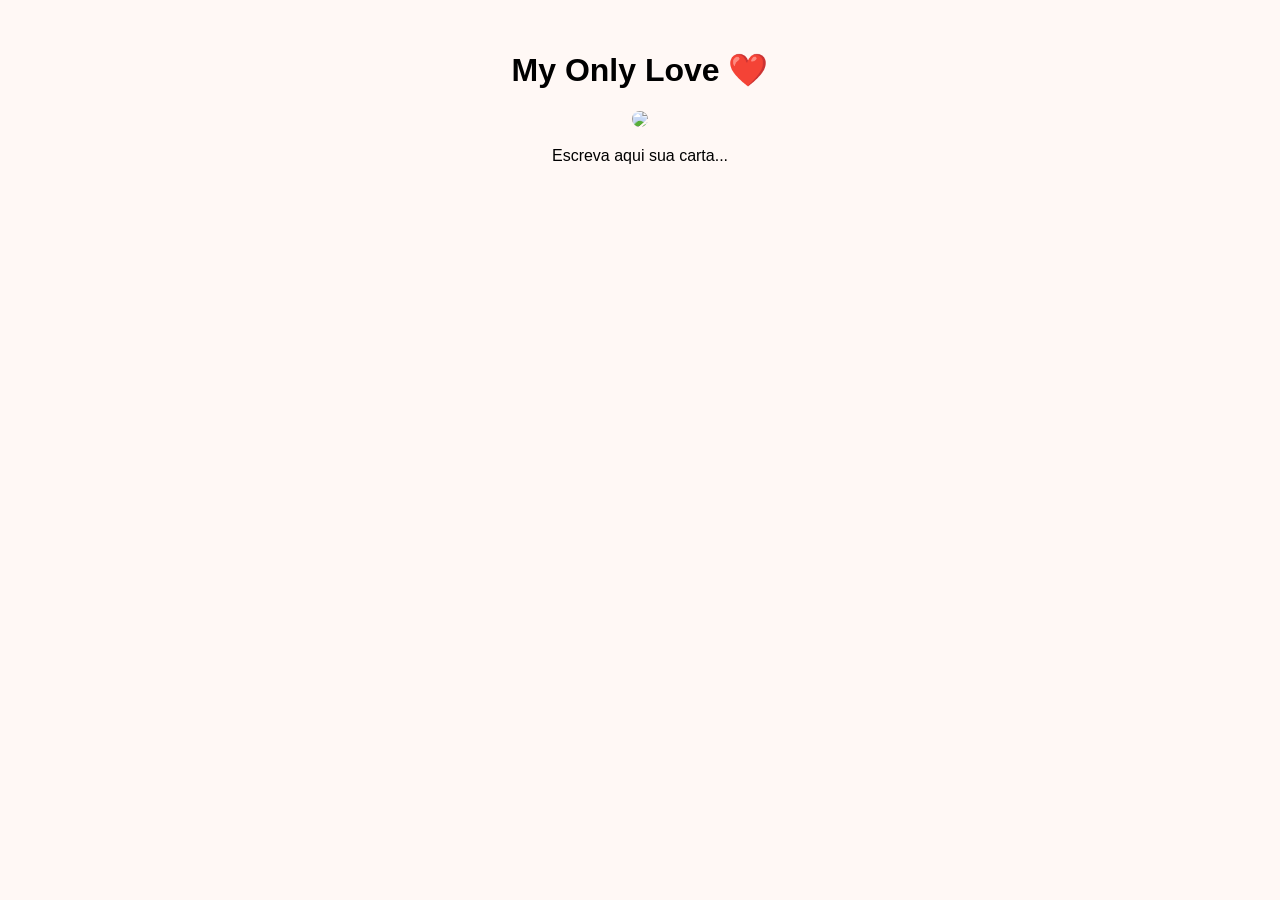
==== carta.html @ 6b62c597 "." ====
<!DOCTYPE html>
<html lang="pt-BR">
<head>
    <meta charset="UTF-8">
    <title>Para você ❤️</title>
    <link rel="stylesheet" href="style.css">
</head>

<body class="carta">

<h1>My Only Love ❤️</h1>

<img src="imagens/foto1.jpg" class="foto">

<p>
Escreva aqui sua carta...
</p>

</body>
</html>
---- style.css ----
body{
    margin:0;
    font-family:Arial, sans-serif;
    text-align:center;
}

#inicio{
    background-image:url("imagens/fundo.jpg");
    background-size:cover;
    background-position:center;
    height:100vh;

    display:flex;
    flex-direction:column;
    justify-content:center;
    align-items:center;
}

.container{
    margin-top:40px;
}

#imagem{
    width:300px;
    margin-bottom:20px;
}

.botoes{
    display:flex;
    justify-content:center;
    gap:20px;
}

button{
    padding:12px 25px;
    font-size:20px;
    cursor:pointer;
    transition:0.3s;
}

.carta{
    background:#fff8f5;
    padding:30px;
}

.foto{
    width:300px;
    border-radius:10px;
}
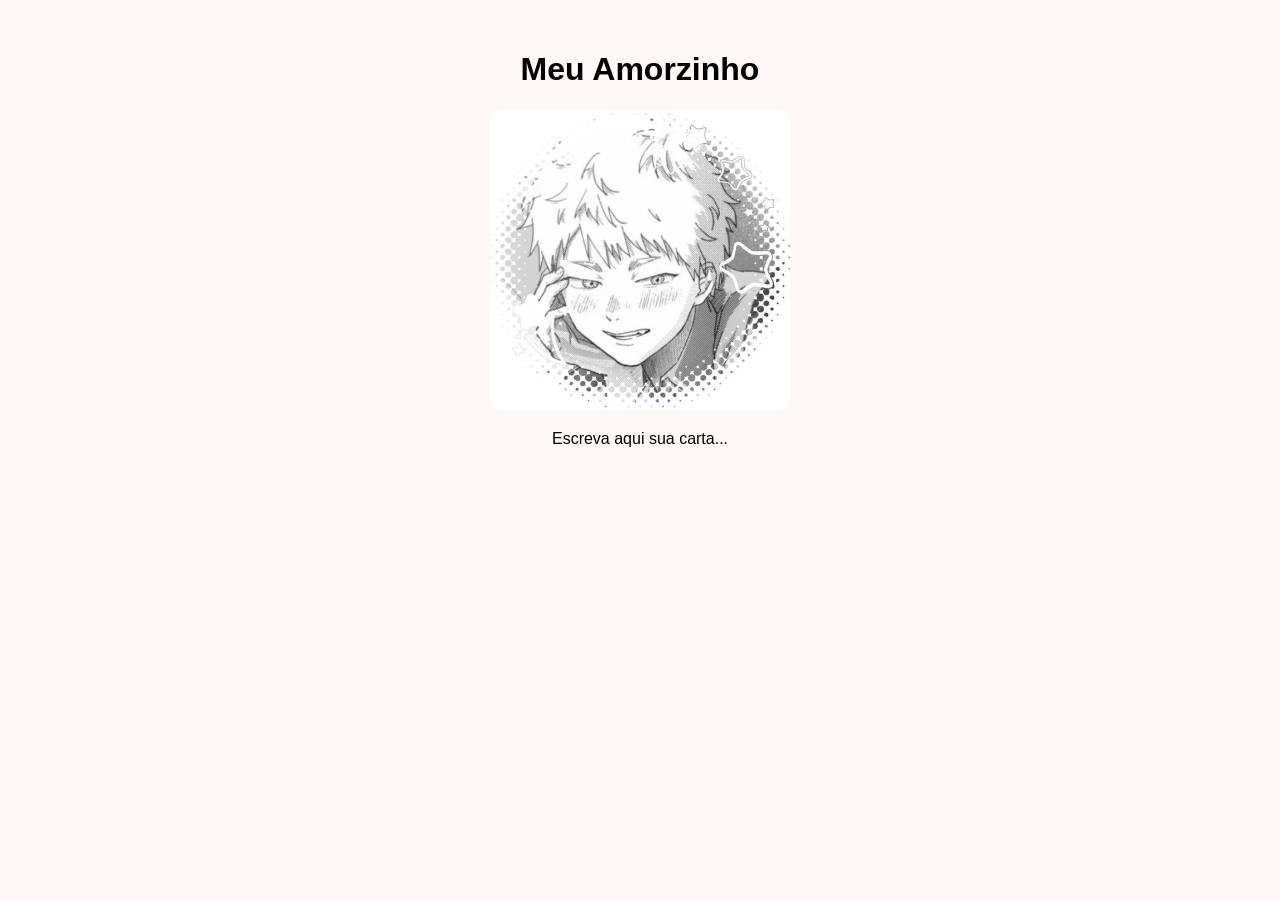
==== commit cb4d6872: "." ====
--- a/carta.html
+++ b/carta.html
@@ -2,15 +2,15 @@
 <html lang="pt-BR">
 <head>
     <meta charset="UTF-8">
-    <title>Para você ❤️</title>
+    <title>Para você </title>
     <link rel="stylesheet" href="style.css">
 </head>
 
 <body class="carta">
 
-<h1>My Only Love ❤️</h1>
+<h1>Meu Amorzinho</h1>
 
-<img src="imagens/foto1.jpg" class="foto">
+<img src="33_Sem_Titulo_20260805163616.png" class="foto">
 
 <p>
 Escreva aqui sua carta...
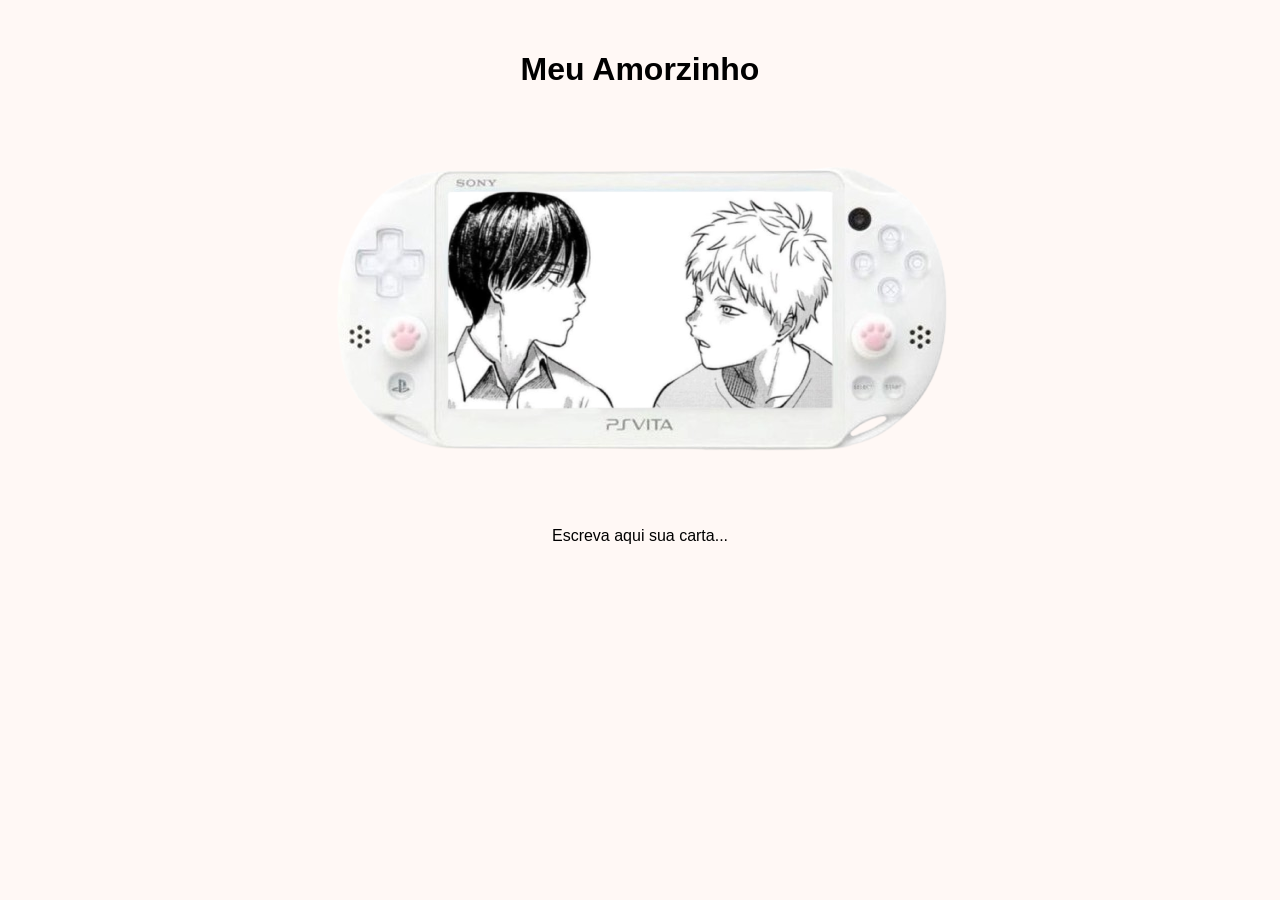
==== commit b6e4a94f: "." ====
--- a/carta.html
+++ b/carta.html
@@ -10,7 +10,7 @@
 
 <h1>Meu Amorzinho</h1>
 
-<img src="33_Sem_Titulo_20260805163616.png" class="foto">
+<img src="35_Sem_Titulo_20260805164910.png" class="yoshikaru">
 
 <p>
 Escreva aqui sua carta...
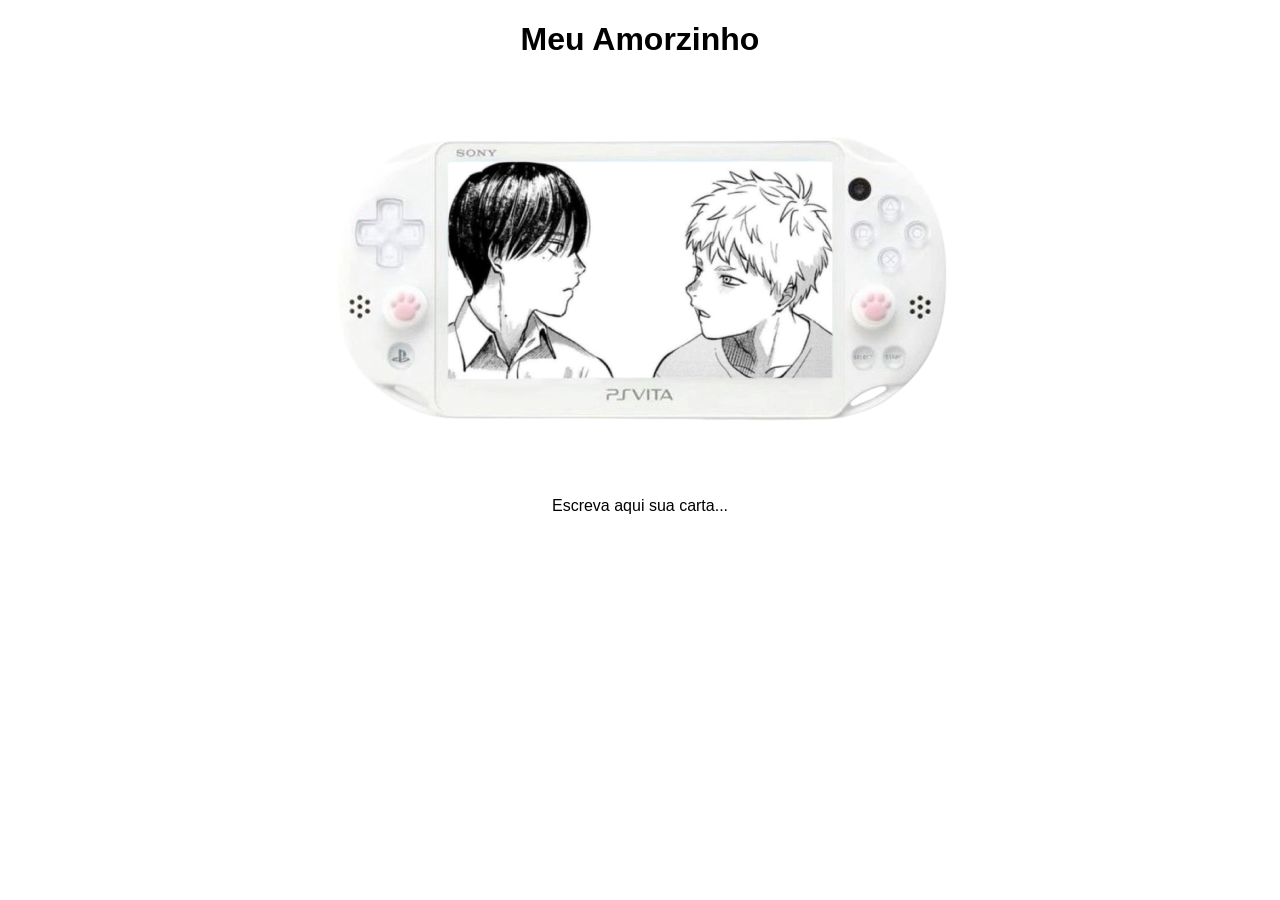
==== commit 1d1df984: "." ====
--- a/carta.html
+++ b/carta.html
@@ -6,7 +6,7 @@
     <link rel="stylesheet" href="style.css">
 </head>
 
-<body class="carta">
+<body id="carta">
 
 <h1>Meu Amorzinho</h1>
 
--- a/style.css
+++ b/style.css
@@ -5,15 +5,16 @@
 }
 
 #inicio{
-    background-image:url("imagens/fundo.jpg");
-    background-size:cover;
-    background-position:center;
-    height:100vh;
+    html, body{
+    margin:0;
+    width:100%;
+    height:100%;
+}
 
-    display:flex;
-    flex-direction:column;
-    justify-content:center;
-    align-items:center;
+body{
+    font-family:Arial, sans-serif;
+    text-align:center;
+}
 }
 
 .container{
@@ -38,6 +39,12 @@
     transition:0.3s;
 }
 
+#pergunta{
+    background: url("imagens/fundo2.jpg") center/cover no-repeat;
+    min-height: 100vh;
+}
+
+
 .carta{
     background:#fff8f5;
     padding:30px;
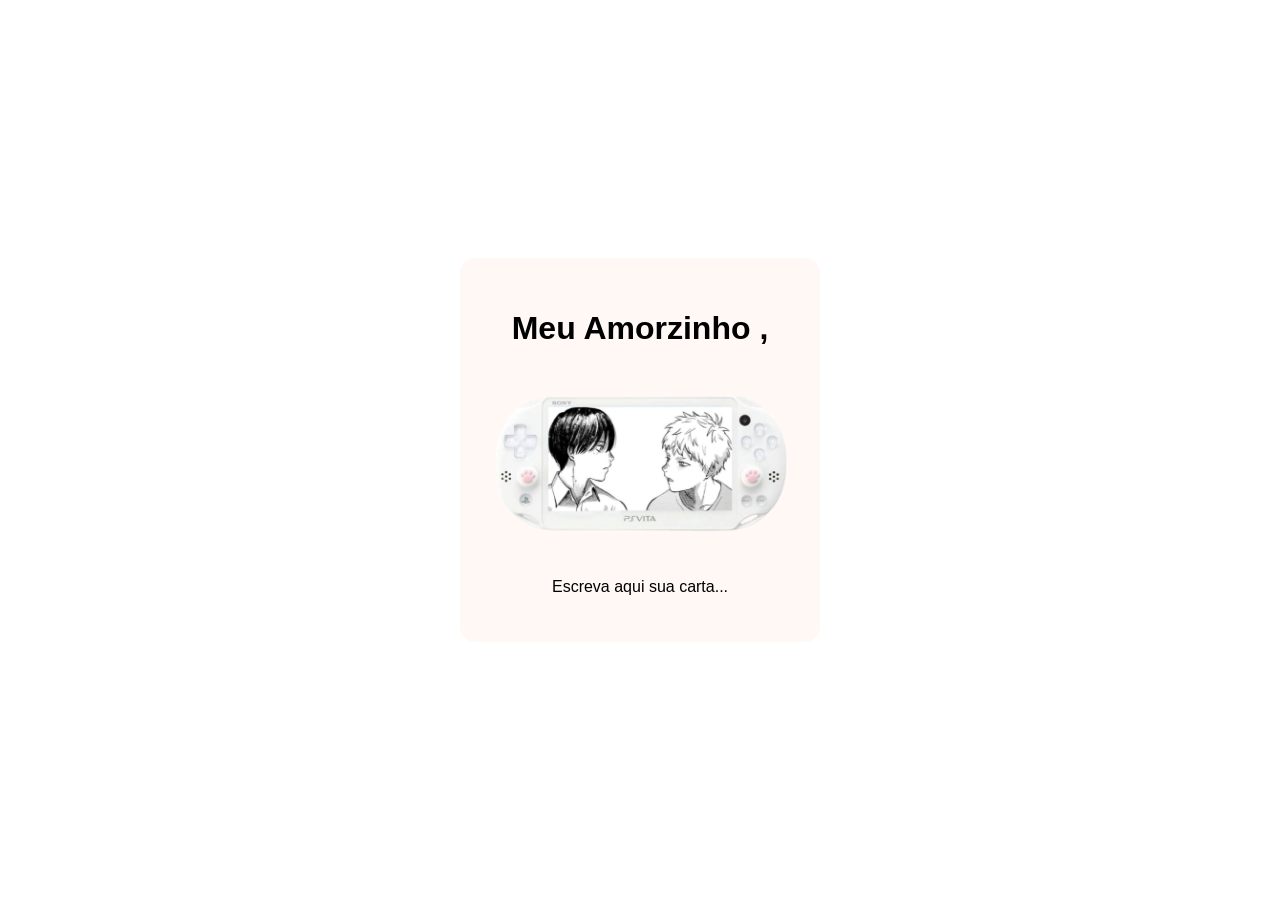
==== commit 97caabe8: "." ====
--- a/carta.html
+++ b/carta.html
@@ -2,19 +2,23 @@
 <html lang="pt-BR">
 <head>
     <meta charset="UTF-8">
-    <title>Para você </title>
+    <title>carta baitolinha</title>
     <link rel="stylesheet" href="style.css">
 </head>
 
 <body id="carta">
 
-<h1>Meu Amorzinho</h1>
+<div class="carta">
 
-<img src="35_Sem_Titulo_20260805164910.png" class="yoshikaru">
+    <h1>Meu Amorzinho ,</h1>
 
-<p>
-Escreva aqui sua carta...
-</p>
+    <img src="35_Sem_Titulo_20260805164910.png" class="foto" alt="Foto">
+
+    <p>
+        Escreva aqui sua carta...
+    </p>
+
+</div>
 
 </body>
 </html>
--- a/style.css
+++ b/style.css
@@ -1,56 +1,117 @@
-body{
-    margin:0;
-    font-family:Arial, sans-serif;
-    text-align:center;
+html, body {
+    margin: 0;
+    width: 100%;
+    height: 100%;
 }
 
-#inicio{
-    html, body{
-    margin:0;
-    width:100%;
-    height:100%;
+body {
+    font-family: Arial, sans-serif;
+    text-align: center;
 }
 
-body{
-    font-family:Arial, sans-serif;
-    text-align:center;
-}
+/* Página inicial */
+#inicio {
+   background: url("imagens/hehehe.jpg") center/cover no-repeat;
+    min-height: 100vh;
+
+    display: flex;
+    flex-direction: column;
+    justify-content: center; /* Centraliza na vertical */
+    align-items: center;     /* Centraliza na horizontal */
+    text-align: center;
 }
 
-.container{
-    margin-top:40px;
+#inicio h1 {
+    color: white;
+    font-size: 45px;
+    margin-bottom: 30px;
+    text-shadow: 2px 2px 10px black;
 }
 
-#imagem{
-    width:300px;
-    margin-bottom:20px;
+#inicio button {
+    padding: 15px 35px;
+    font-size: 22px;
+    border: none;
+    border-radius: 15px;
+    background-color: #ff6fa5;
+    color: white;
+    cursor: pointer;
 }
 
-.botoes{
-    display:flex;
-    justify-content:center;
-    gap:20px;
+#inicio button:hover {
+    background-color: #ff4d8d;
 }
 
-button{
-    padding:12px 25px;
-    font-size:20px;
-    cursor:pointer;
-    transition:0.3s;
+/* Página da pergunta */
+#pergunta {
+    background: url("imagens/hehehe.jpg") center/cover no-repeat;
+    min-height: 100vh;
+
+    display: flex;
+    justify-content: center;
+    align-items: center;
 }
 
-#pergunta{
-    background: url("imagens/fundo2.jpg") center/cover no-repeat;
+/* Página da carta */
+#carta {
+
     min-height: 100vh;
+
+    display: flex;
+    justify-content: center;
+    align-items: center;
 }
 
-
-.carta{
-    background:#fff8f5;
-    padding:30px;
+.container {
+    margin-top: center;
 }
 
-.foto{
-    width:300px;
-    border-radius:10px;
+#imagem {
+    width: 300px;
+    margin-bottom: 20px;
+}
+
+.botoes {
+    display: flex;
+    justify-content: center;
+    gap: 20px;
+}
+
+button {
+    padding: 12px 25px;
+    font-size: 20px;
+    cursor: pointer;
+    transition: 0.3s;
+
+    background-color: #ff6fa5;
+    color: white;
+    border: none;
+    border-radius: 15px;
+}
+
+button:hover {
+    background-color: #ff4d8d;
+}
+    
+
+.carta {
+    background: #fff8f5;
+    padding: 30px;
+    border-radius: 15px;
+}
+
+.foto {
+    width: 300px;
+    border-radius: 10px;
+}
+
+button {
+    background-color: #ff6fa5 !important;
+    color: white !important;
+    border: none !important;
+    border-radius: 15px !important;
+}
+
+button:hover {
+    background-color: #ff4d8d !important;
 }
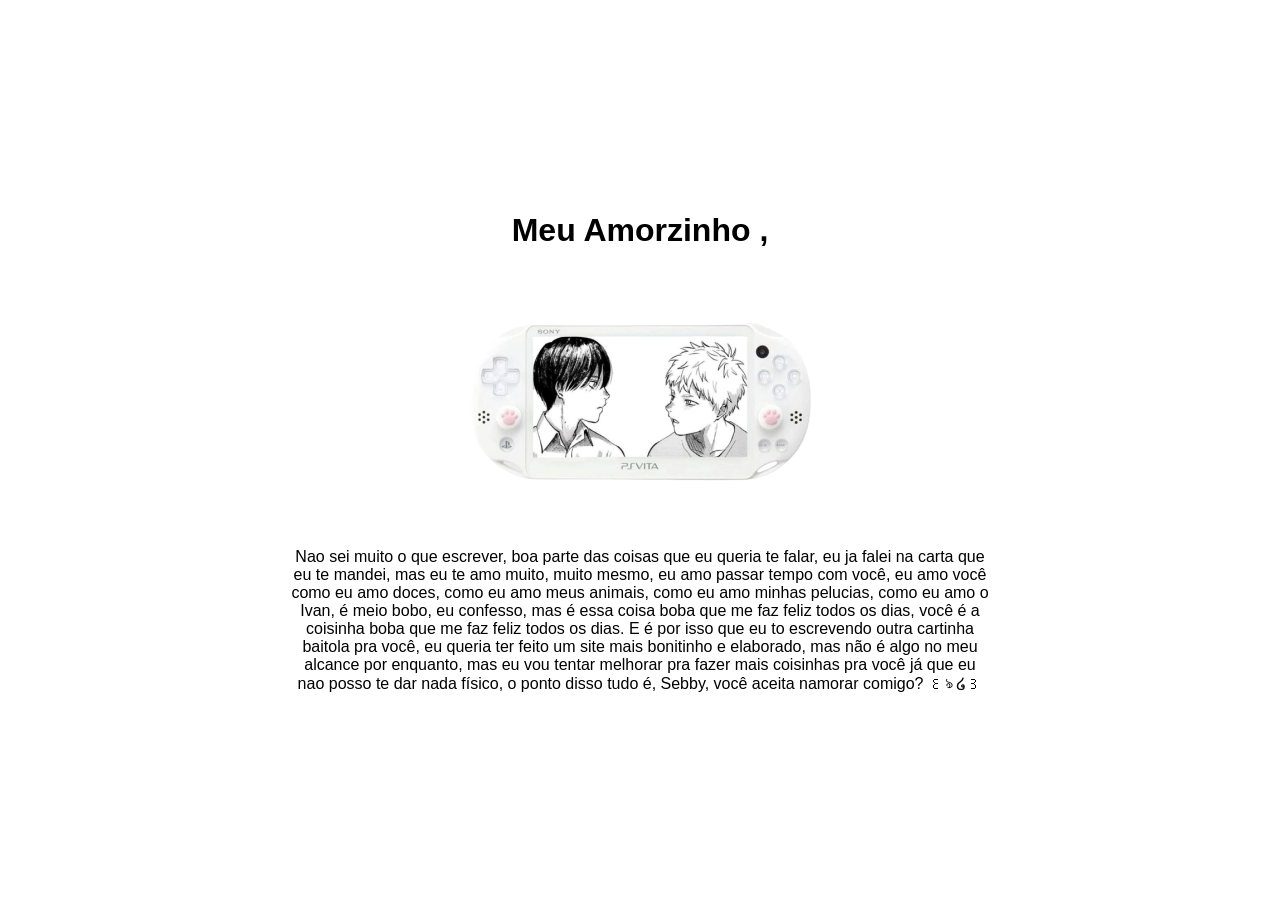
==== commit d7cf27b5: "." ====
--- a/carta.html
+++ b/carta.html
@@ -15,7 +15,11 @@
     <img src="35_Sem_Titulo_20260805164910.png" class="foto" alt="Foto">
 
     <p>
-        Escreva aqui sua carta...
+        Nao sei muito o que escrever, boa parte das coisas que eu queria te falar, eu ja falei na carta que eu te mandei, mas eu te amo muito, muito mesmo, eu amo passar tempo com você, eu amo você como eu amo doces, como eu amo meus animais, como eu amo minhas pelucias, como eu amo o Ivan, é meio bobo, eu confesso, mas é essa coisa boba que me faz feliz todos os dias, você é a coisinha boba que me faz feliz todos os dias.
+
+E é por isso que eu to escrevendo outra cartinha baitola pra você, eu queria ter feito um site mais bonitinho e elaborado, mas não é algo no meu alcance por enquanto, mas eu vou tentar melhorar pra fazer mais coisinhas pra você já que eu nao posso te dar nada físico, o ponto disso tudo é, Sebby, você aceita namorar comigo?
+
+                                ꒰ঌ ໒꒱
     </p>
 
 </div>
--- a/style.css
+++ b/style.css
@@ -114,4 +114,22 @@
 
 button:hover {
     background-color: #ff4d8d !important;
+}
+
+.carta {
+    background: rgba(255,255,255,0.9);
+    padding: 30px;
+    border-radius: 20px;
+    width: 700px;
+    text-align: center;
+
+    display: flex;
+    flex-direction: column;
+    align-items: center;
+}
+
+.foto {
+    width: 350px;
+    border-radius: 10px;
+    margin: 20px 0;
 }
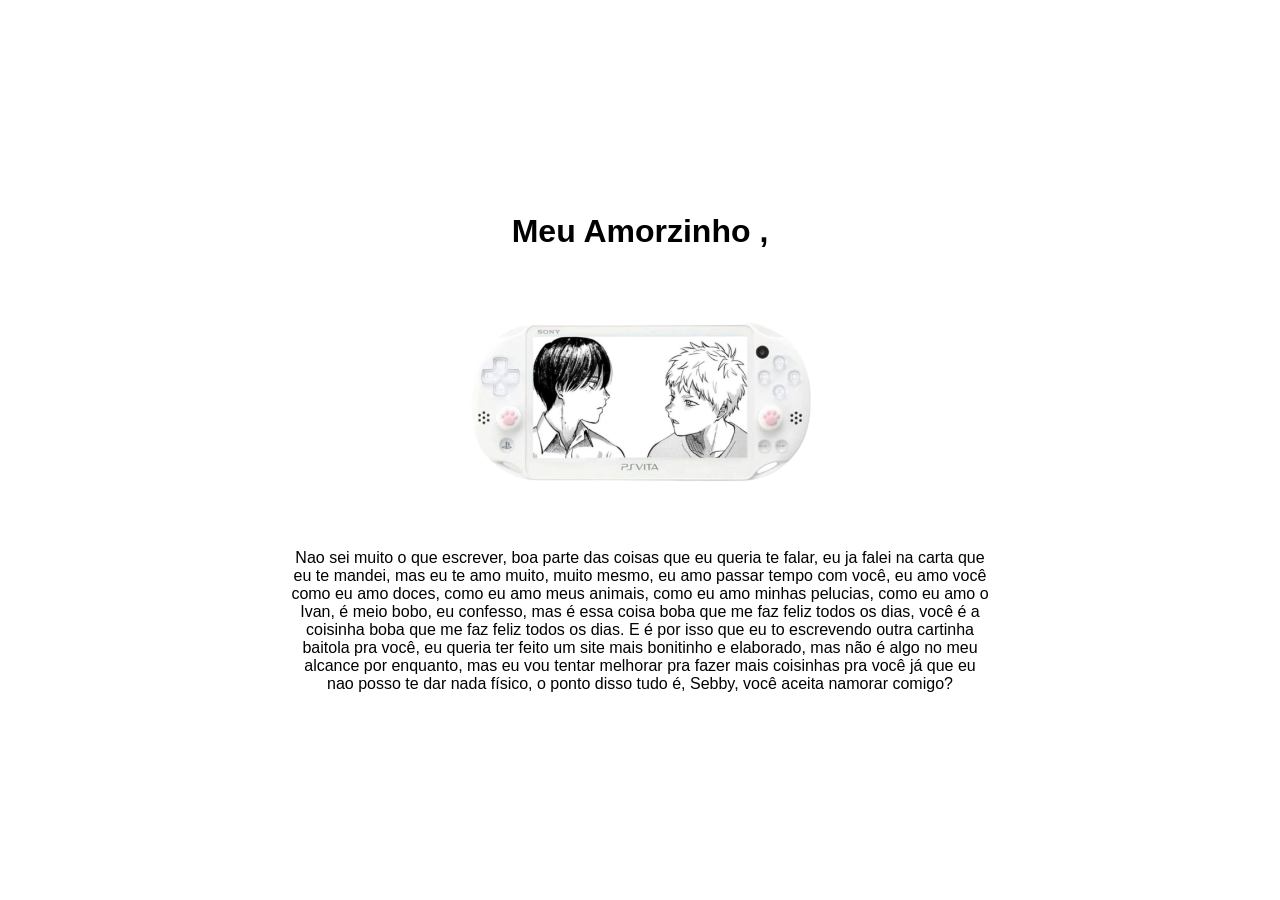
==== commit fba4fc77: "." ====
--- a/carta.html
+++ b/carta.html
@@ -19,7 +19,7 @@
 
 E é por isso que eu to escrevendo outra cartinha baitola pra você, eu queria ter feito um site mais bonitinho e elaborado, mas não é algo no meu alcance por enquanto, mas eu vou tentar melhorar pra fazer mais coisinhas pra você já que eu nao posso te dar nada físico, o ponto disso tudo é, Sebby, você aceita namorar comigo?
 
-                                ꒰ঌ ໒꒱
+
     </p>
 
 </div>
